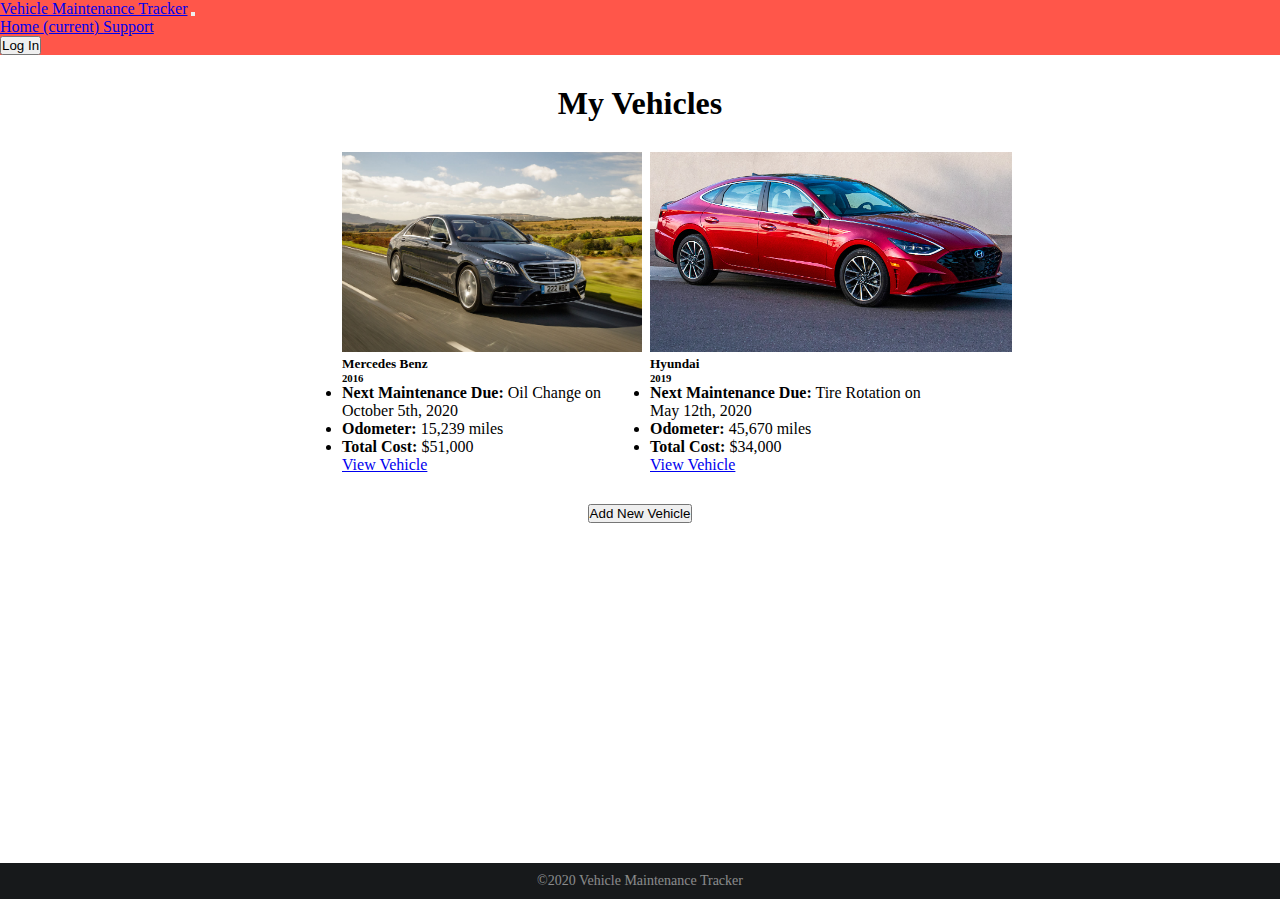
==== index.html @ d917d0bd "Initial Commit" ====
<!DOCTYPE html>
<html>

<head>
  <meta charset='UTF-8' />
  <meta name='viewport' content='width=device-width, initial-scale=1.0, maximum-scale=1.0' />
  <link rel="stylesheet" href="https://stackpath.bootstrapcdn.com/bootstrap/4.1.3/css/bootstrap.min.css" integrity="sha384-MCw98/SFnGE8fJT3GXwEOngsV7Zt27NXFoaoApmYm81iuXoPkFOJwJ8ERdknLPMO"
    crossorigin="anonymous">
  <link rel="stylesheet" href="/css/styles.css" />
  <title>Vehicle Maintenance Tracker</title>
</head>

<body>
  <nav class="navbar sticky-top navbar-expand-lg navbar-light bg-light">
    <a class="navbar-brand" href="#">Vehicle Maintenance Tracker</a>
    <button class="navbar-toggler" type="button" data-toggle="collapse" data-target="#navbarNavAltMarkup" aria-controls="navbarNavAltMarkup"
      aria-expanded="false" aria-label="Toggle navigation">
      <span class="navbar-toggler-icon"></span>
    </button>
    <div class="collapse navbar-collapse" id="navbarNavAltMarkup">
      <div class="navbar-nav mr-auto">
        <a class="nav-link active" href="#">Home
          <span class="sr-only">(current)</span>
        </a>
        <a class="nav-link" href="#">Support</a>
        <!-- <a class="nav-link " href="#">Log In</a> -->

      </div>
      <button class="btn btn-light my-2 my-sm-0 pull-right" type="submit">Log In</button>
    </div>
  </nav>

  <div class="page">

    <div class="content">
      <h1 class="page-title">My Vehicles</h1>
      <div class="car-container">
        <div class="card" style="width: 18rem;">
          <img src="images/car1.jpg" class="card-img-top">
          <div class="card-body">
            <h5 class="card-title">Mercedes Benz</h5>
            <h6 class="card-subtitle mb-2 text-muted">2016</h6>
          </div>
          <ul class="list-group list-group-flush">
            <li class="list-group-item">
              <strong>Next Maintenance Due:</strong> Oil Change on October 5th, 2020
            </li>
            <li class="list-group-item">
              <strong>Odometer:</strong> 15,239 miles</li>
            <li class="list-group-item">
              <strong>Total Cost:</strong> $51,000</li>
          </ul>
          <div class="card-body text-center">
            <a href="vehicle.html" class="btn btn-secondary">View Vehicle</a>
          </div>
        </div>
        <div class="card" style="width: 18rem;">
          <img src="images/car2.jpg" class="card-img-top">
          <div class="card-body">
            <h5 class="card-title">Hyundai</h5>
            <h6 class="card-subtitle mb-2 text-muted">2019</h6>
          </div>
          <ul class="list-group list-group-flush">
            <li class="list-group-item">
              <strong>Next Maintenance Due:</strong> Tire Rotation on May 12th, 2020
            </li>
            <li class="list-group-item">
              <strong>Odometer:</strong> 45,670 miles</li>
            <li class="list-group-item">
              <strong>Total Cost:</strong> $34,000</li>
          </ul>
          <div class="card-body text-center">
            <a href="vehicle.html" class="btn btn-secondary">View Vehicle</a>
          </div>
        </div>
      </div>
      <div class="add-vehicle">
        <button class="btn btn-primary">Add New Vehicle</button>
      </div>
    </div>
    <div class="footer">
      <div>&copy;2020 Vehicle Maintenance Tracker</div>
    </div>
  </div>

  <script src="https://code.jquery.com/jquery-3.3.1.slim.min.js" integrity="sha384-q8i/X+965DzO0rT7abK41JStQIAqVgRVzpbzo5smXKp4YfRvH+8abtTE1Pi6jizo"
    crossorigin="anonymous"></script>
  <script src="https://cdnjs.cloudflare.com/ajax/libs/popper.js/1.14.3/umd/popper.min.js" integrity="sha384-ZMP7rVo3mIykV+2+9J3UJ46jBk0WLaUAdn689aCwoqbBJiSnjAK/l8WvCWPIPm49"
    crossorigin="anonymous"></script>
  <script src="https://stackpath.bootstrapcdn.com/bootstrap/4.1.3/js/bootstrap.min.js" integrity="sha384-ChfqqxuZUCnJSK3+MXmPNIyE6ZbWh2IMqE241rYiqJxyMiZ6OW/JmZQ5stwEULTy"
    crossorigin="anonymous"></script>
</body>

</html>
---- css/styles.css ----
* {
    margin: 0;
    padding: 0;
    box-sizing: border-box;
    /* font-family: 'Open Sans', sans-serif; */
}

.bg-light {
    background-color: #ff564a !important;
}

.card-img-top {
    height: 200px;
    object-fit: cover;
}

.page {
    display: flex;
    flex-direction: column;
    justify-content: space-between;
    min-height: calc(100vh - 56px);
}

.content {
    display: flex;
    flex-direction: column;
    align-items: center;
}

.page-title {
    text-align: center;
    margin-top: 30px;
}

.car-container {
    display: flex;
    flex-wrap: wrap;
    gap: 20px;
    padding: 30px;
    justify-content: center;
}

.car-container .card {
    min-width: 200px;
}

.add-vehicle {
    display: flex;
    justify-content: center;
    margin-bottom: 30px;
}

.footer {
    display: flex;
    background-color: #17191b;
    flex-direction: column;
    align-items: center;
    color: rgba(255, 255, 255, .5);
    padding: 10px;
    font-size: 14px;
}

.car-image {
    width: 60%;
}
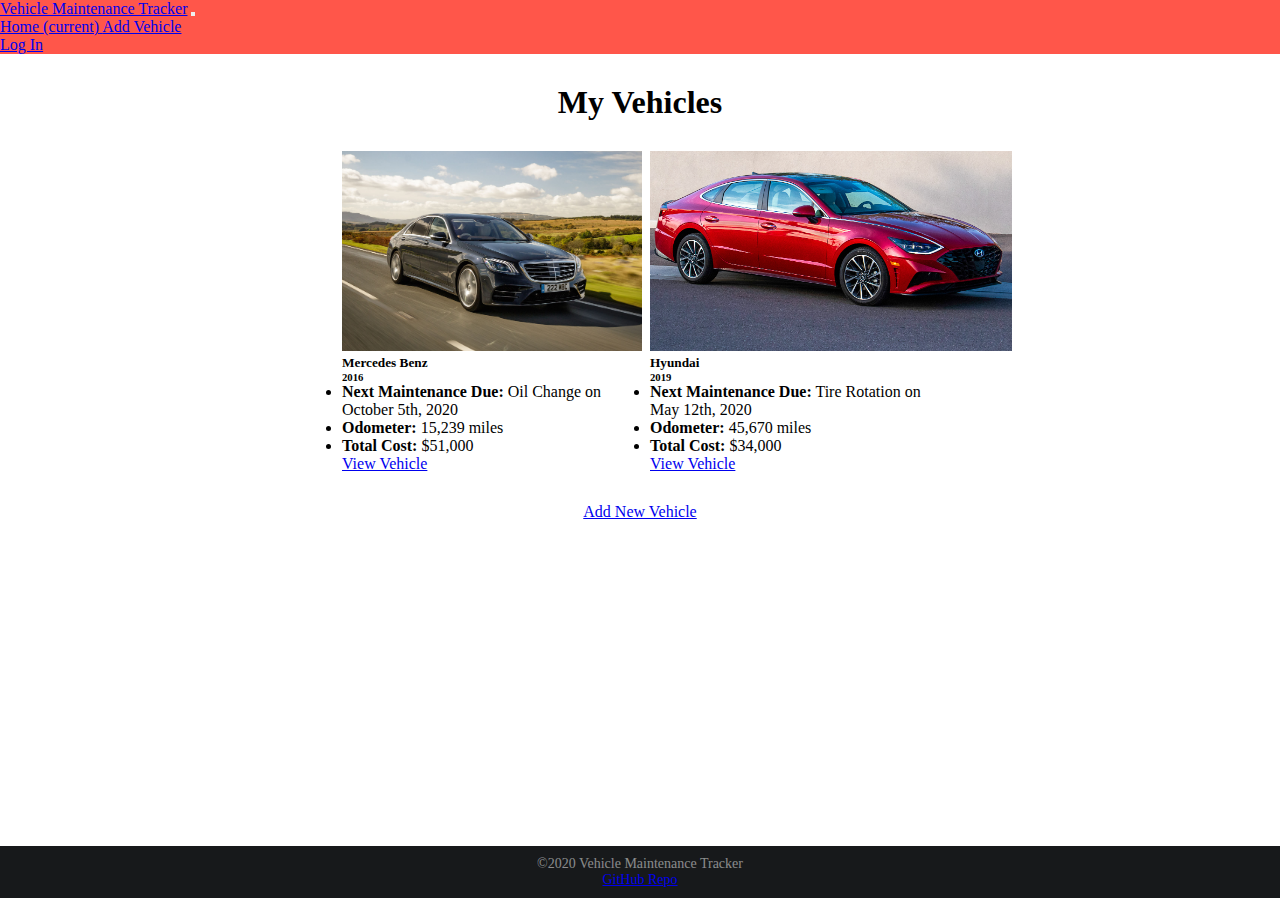
==== commit cbbb563c: "Creative Project 1" ====
--- a/index.html
+++ b/index.html
@@ -2,93 +2,95 @@
 <html>
 
 <head>
-  <meta charset='UTF-8' />
-  <meta name='viewport' content='width=device-width, initial-scale=1.0, maximum-scale=1.0' />
-  <link rel="stylesheet" href="https://stackpath.bootstrapcdn.com/bootstrap/4.1.3/css/bootstrap.min.css" integrity="sha384-MCw98/SFnGE8fJT3GXwEOngsV7Zt27NXFoaoApmYm81iuXoPkFOJwJ8ERdknLPMO"
-    crossorigin="anonymous">
-  <link rel="stylesheet" href="/css/styles.css" />
-  <title>Vehicle Maintenance Tracker</title>
+    <meta charset='UTF-8' />
+    <meta name='viewport' content='width=device-width, initial-scale=1.0, maximum-scale=1.0' />
+    <link rel="stylesheet" href="https://stackpath.bootstrapcdn.com/bootstrap/4.1.3/css/bootstrap.min.css" integrity="sha384-MCw98/SFnGE8fJT3GXwEOngsV7Zt27NXFoaoApmYm81iuXoPkFOJwJ8ERdknLPMO"
+        crossorigin="anonymous">
+    <link rel="stylesheet" href="/css/styles.css" />
+    <title>Vehicle Maintenance Tracker</title>
 </head>
 
 <body>
-  <nav class="navbar sticky-top navbar-expand-lg navbar-light bg-light">
-    <a class="navbar-brand" href="#">Vehicle Maintenance Tracker</a>
-    <button class="navbar-toggler" type="button" data-toggle="collapse" data-target="#navbarNavAltMarkup" aria-controls="navbarNavAltMarkup"
-      aria-expanded="false" aria-label="Toggle navigation">
-      <span class="navbar-toggler-icon"></span>
-    </button>
-    <div class="collapse navbar-collapse" id="navbarNavAltMarkup">
-      <div class="navbar-nav mr-auto">
-        <a class="nav-link active" href="#">Home
-          <span class="sr-only">(current)</span>
-        </a>
-        <a class="nav-link" href="#">Support</a>
-        <!-- <a class="nav-link " href="#">Log In</a> -->
+    <nav class="navbar sticky-top navbar-expand-lg navbar-light bg-light">
+        <a class="navbar-brand" href="index.html">Vehicle Maintenance Tracker</a>
+        <button class="navbar-toggler" type="button" data-toggle="collapse" data-target="#navbarNavAltMarkup" aria-controls="navbarNavAltMarkup"
+            aria-expanded="false" aria-label="Toggle navigation">
+            <span class="navbar-toggler-icon"></span>
+        </button>
+        <div class="collapse navbar-collapse" id="navbarNavAltMarkup">
+            <div class="navbar-nav mr-auto">
+                <a class="nav-link active" href="index.html">Home
+                    <span class="sr-only">(current)</span>
+                </a>
+                <a class="nav-link" href="add_vehicle.html">Add Vehicle</a>
+            </div>
+            <a class="btn btn-light my-2 my-sm-0 pull-right" type="submit" href="login.html">Log In</a>
+        </div>
+    </nav>
 
-      </div>
-      <button class="btn btn-light my-2 my-sm-0 pull-right" type="submit">Log In</button>
+    <div class="page">
+        <div class="content">
+            <h1 class="page-title">My Vehicles</h1>
+            <div class="car-container">
+                <div class="card" style="width: 18rem;">
+                    <img src="images/car1.jpg" class="card-img-top">
+                    <div class="card-body">
+                        <h5 class="card-title">Mercedes Benz</h5>
+                        <h6 class="card-subtitle mb-2 text-muted">2016</h6>
+                    </div>
+                    <ul class="list-group list-group-flush">
+                        <li class="list-group-item">
+                            <strong>Next Maintenance Due:</strong> Oil Change on October 5th, 2020
+                        </li>
+                        <li class="list-group-item">
+                            <strong>Odometer:</strong> 15,239 miles</li>
+                        <li class="list-group-item">
+                            <strong>Total Cost:</strong> $51,000</li>
+                    </ul>
+                    <div class="card-body text-center">
+                        <a href="vehicle.html" class="btn btn-secondary">View Vehicle</a>
+                    </div>
+                </div>
+                <div class="card" style="width: 18rem;">
+                    <img src="images/car2.jpg" class="card-img-top">
+                    <div class="card-body">
+                        <h5 class="card-title">Hyundai</h5>
+                        <h6 class="card-subtitle mb-2 text-muted">2019</h6>
+                    </div>
+                    <ul class="list-group list-group-flush">
+                        <li class="list-group-item">
+                            <strong>Next Maintenance Due:</strong> Tire Rotation on May 12th, 2020
+                        </li>
+                        <li class="list-group-item">
+                            <strong>Odometer:</strong> 45,670 miles</li>
+                        <li class="list-group-item">
+                            <strong>Total Cost:</strong> $34,000</li>
+                    </ul>
+                    <div class="card-body text-center">
+                        <a href="vehicle.html" class="btn btn-secondary">View Vehicle</a>
+                    </div>
+                </div>
+            </div>
+            <div class="add-vehicle">
+                <a class="btn btn-primary" href="add_vehicle.html">
+                    Add New Vehicle
+                </a>
+            </div>
+        </div>
+        <div class="footer">
+            <div>&copy;2020 Vehicle Maintenance Tracker</div>
+            <div>
+                <a href="https://github.com/tylarsen13/cs-260-creative-project">GitHub Repo</a>
+            </div>
+        </div>
     </div>
-  </nav>
 
-  <div class="page">
-
-    <div class="content">
-      <h1 class="page-title">My Vehicles</h1>
-      <div class="car-container">
-        <div class="card" style="width: 18rem;">
-          <img src="images/car1.jpg" class="card-img-top">
-          <div class="card-body">
-            <h5 class="card-title">Mercedes Benz</h5>
-            <h6 class="card-subtitle mb-2 text-muted">2016</h6>
-          </div>
-          <ul class="list-group list-group-flush">
-            <li class="list-group-item">
-              <strong>Next Maintenance Due:</strong> Oil Change on October 5th, 2020
-            </li>
-            <li class="list-group-item">
-              <strong>Odometer:</strong> 15,239 miles</li>
-            <li class="list-group-item">
-              <strong>Total Cost:</strong> $51,000</li>
-          </ul>
-          <div class="card-body text-center">
-            <a href="vehicle.html" class="btn btn-secondary">View Vehicle</a>
-          </div>
-        </div>
-        <div class="card" style="width: 18rem;">
-          <img src="images/car2.jpg" class="card-img-top">
-          <div class="card-body">
-            <h5 class="card-title">Hyundai</h5>
-            <h6 class="card-subtitle mb-2 text-muted">2019</h6>
-          </div>
-          <ul class="list-group list-group-flush">
-            <li class="list-group-item">
-              <strong>Next Maintenance Due:</strong> Tire Rotation on May 12th, 2020
-            </li>
-            <li class="list-group-item">
-              <strong>Odometer:</strong> 45,670 miles</li>
-            <li class="list-group-item">
-              <strong>Total Cost:</strong> $34,000</li>
-          </ul>
-          <div class="card-body text-center">
-            <a href="vehicle.html" class="btn btn-secondary">View Vehicle</a>
-          </div>
-        </div>
-      </div>
-      <div class="add-vehicle">
-        <button class="btn btn-primary">Add New Vehicle</button>
-      </div>
-    </div>
-    <div class="footer">
-      <div>&copy;2020 Vehicle Maintenance Tracker</div>
-    </div>
-  </div>
-
-  <script src="https://code.jquery.com/jquery-3.3.1.slim.min.js" integrity="sha384-q8i/X+965DzO0rT7abK41JStQIAqVgRVzpbzo5smXKp4YfRvH+8abtTE1Pi6jizo"
-    crossorigin="anonymous"></script>
-  <script src="https://cdnjs.cloudflare.com/ajax/libs/popper.js/1.14.3/umd/popper.min.js" integrity="sha384-ZMP7rVo3mIykV+2+9J3UJ46jBk0WLaUAdn689aCwoqbBJiSnjAK/l8WvCWPIPm49"
-    crossorigin="anonymous"></script>
-  <script src="https://stackpath.bootstrapcdn.com/bootstrap/4.1.3/js/bootstrap.min.js" integrity="sha384-ChfqqxuZUCnJSK3+MXmPNIyE6ZbWh2IMqE241rYiqJxyMiZ6OW/JmZQ5stwEULTy"
-    crossorigin="anonymous"></script>
+    <script src="https://code.jquery.com/jquery-3.3.1.slim.min.js" integrity="sha384-q8i/X+965DzO0rT7abK41JStQIAqVgRVzpbzo5smXKp4YfRvH+8abtTE1Pi6jizo"
+        crossorigin="anonymous"></script>
+    <script src="https://cdnjs.cloudflare.com/ajax/libs/popper.js/1.14.3/umd/popper.min.js" integrity="sha384-ZMP7rVo3mIykV+2+9J3UJ46jBk0WLaUAdn689aCwoqbBJiSnjAK/l8WvCWPIPm49"
+        crossorigin="anonymous"></script>
+    <script src="https://stackpath.bootstrapcdn.com/bootstrap/4.1.3/js/bootstrap.min.js" integrity="sha384-ChfqqxuZUCnJSK3+MXmPNIyE6ZbWh2IMqE241rYiqJxyMiZ6OW/JmZQ5stwEULTy"
+        crossorigin="anonymous"></script>
 </body>
 
 </html>--- a/css/styles.css
+++ b/css/styles.css
@@ -3,6 +3,10 @@
     padding: 0;
     box-sizing: border-box;
     /* font-family: 'Open Sans', sans-serif; */
+}
+
+html, body {
+    height: 100%;
 }
 
 .bg-light {
@@ -62,4 +66,15 @@
 
 .car-image {
     width: 60%;
+    border-radius: 15px;
+}
+
+.car-info {
+    display: flex;
+    gap: 20px;
+    margin: 20px 0;
+}
+
+.login-form {
+    margin-top: 15px;
 }